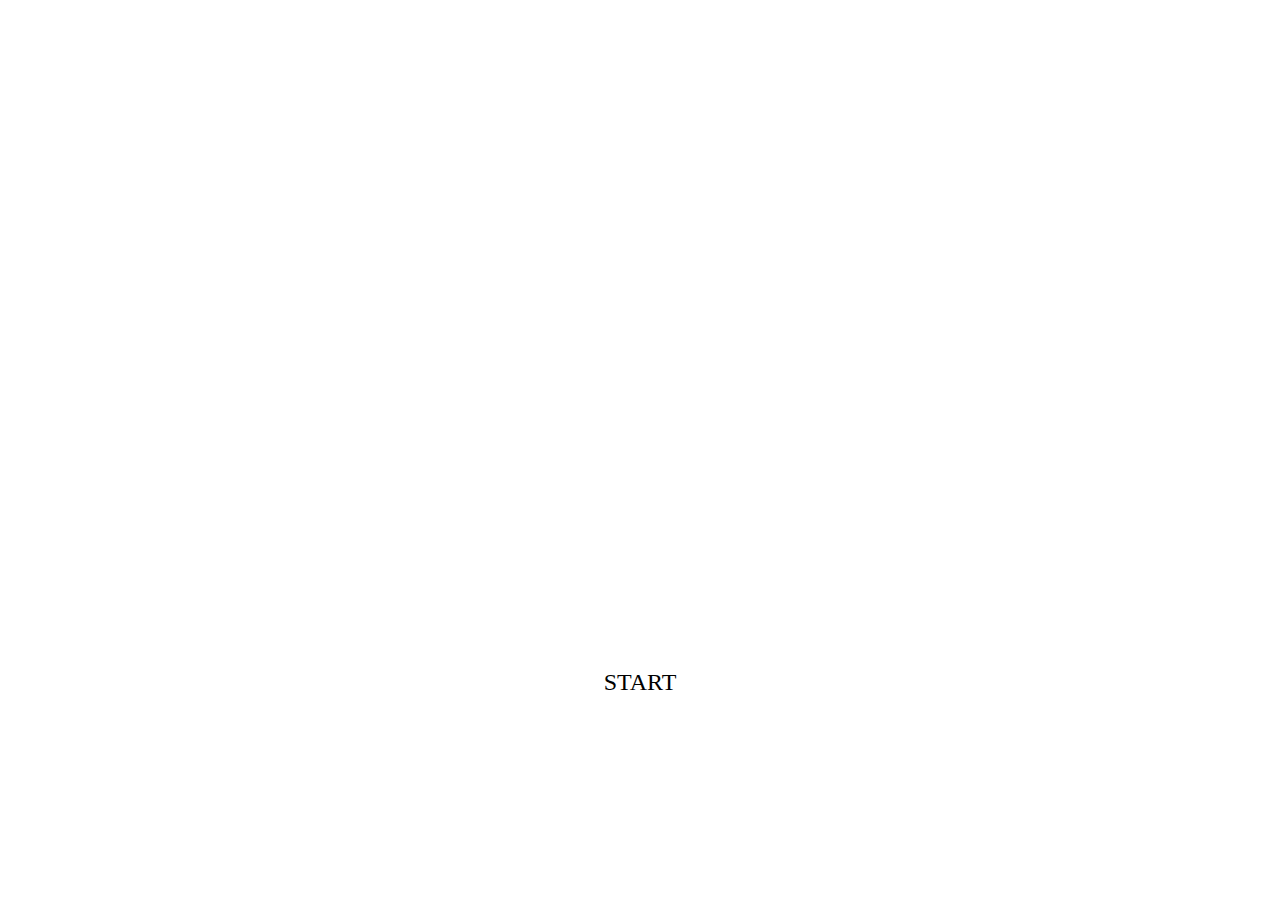
==== index.html @ f4305849 "imprint: attribution" ====
<!DOCTYPE html>
<html lang="de" translate="no">

<head>
    <meta charset="UTF-8">
    <meta name="viewport" content="width=device-width, initial-scale=1.0">
    <title>El Pollo Loco</title>

    <link rel="stylesheet" href="./style.css">
    <link rel="stylesheet" href="./style2.css">

    <link rel="shortcut icon" href="./img/3_enemies_chicken/chicken_normal/1_walk/2_w.png" type="image/x-icon">

    <script src="./models/drawable-object.class.js"></script>
    <script src="./models/movable-object.class.js"></script>
    <script src="./models/level.class.js"></script>
    <script src="./models/character.class.js"></script>
    <script src="./models/enemy.class.js"></script>
    <script src="./models/enemy-small.class.js"></script>
    <script src="./models/enemy-big.class.js"></script>
    <script src="./models/clouds.class.js"></script>
    <script src="./models/keyboard.class.js"></script>
    <script src="./models/background-object.class.js"></script>
    <script src="./models/endboss.class.js"></script>
    <script src="./models/status-bar.class.js"></script>
    <script src="./models/health-bar.class.js"></script>
    <script src="./models/coins-bar.class.js"></script>
    <script src="./models/bottle-bar.class.js"></script>
    <script src="./models/endboss-bar.class.js"></script>
    <script src="./models/throwable-object.class.js"></script>

    <script src="./models/collectable.class.js"></script>
    <script src="./models/bottle.class.js"></script>
    <script src="./models/coin.class.js"></script>

    <script src="./levels/level1.js"></script>
    <script src="./models/world.class.js"></script>
    <script src="./js/script.js"></script>

</head>

<body>

    <main>

        <canvas id="canvas" width="720" height="480"></canvas>

        <img id="startscreen" src="./img/9_intro_outro_screens/start/startscreen_1.png" alt="" class="overlay d-none">

        <div id="button-start">
            <div onclick="startGame()" class="button">
                <span id="button-start-label" class="pos-absolute">START</span>
                <img src="./img/10_additional/Bar_002.png" alt="">
            </div>
        </div>

        <div id="hud-top">

            <img id="button-mute-music" onclick="muteMusic(true)" class="hud-button"
                src="./img/10_additional/hud/button_mute.png" alt="">
            <img id="button-unmute-music" onclick="muteMusic(false)" class="hud-button d-none"
                src="./img/10_additional/hud/button_unmute.png" alt="">

            <img id="button-show-help" onclick="toggleHelpOverlay()" class="hud-button"
                src="./img/10_additional/hud/button_help.png" alt="">
            <img id="button-hide-help" onclick="toggleHelpOverlay()" class="hud-button d-none"
                src="./img/10_additional/hud/button_close.png" alt="">

            <img id="button-show-imprint" onclick="toggleImprintOverlay()" class="hud-button"
                src="./img/10_additional/hud/button_imprint.png" alt="">
            <img id="button-hide-imprint" onclick="toggleImprintOverlay()" class="hud-button d-none"
                src="./img/10_additional/hud/button_close.png" alt="">

        </div>

        <div id="hud-bottom">
            <div>
                <img id="button-left" class="hud-button" src="./img/10_additional/hud/button_left.png" alt="">
                <img id="button-right" class="hud-button" src="./img/10_additional/hud/button_right.png" alt="">
            </div>

            <div>
                <img id="button-space" class="hud-button" src="./img/10_additional/hud/button_jump.png" alt="">
                <img id="button-d" class="hud-button" src="./img/10_additional/hud/button_throw.png" alt="">
            </div>
        </div>

        <div id="help-overlay" class="overlay bg-darkened d-none">

            <div class="flex-row centered gap-32">
                <div>
                    <img class="help-img" src="./img/10_additional/arrow_left_key.png" alt="">
                    <img class="help-img mirrored" src="./img/10_additional/help-img/W-22_cropped.png" alt="">
                </div>

                <div>
                    <img class="help-img" src="./img/10_additional/help-img/W-22_cropped.png" alt="">
                    <img class="help-img" src="./img/10_additional/arrow_right_key.png" alt="">
                </div>
            </div>

            <div class="flex-row centered gap-32">

                <div>
                    <img class="help-img" src="./img/10_additional/space_key.png" alt="">
                    <img class="help-img" src="./img/10_additional/help-img/J-36_cropped.png" alt="">
                </div>

                <div>
                    <img class="help-img" src="./img/10_additional/d_key.png" alt="">
                    <img class="help-img" src="./img/10_additional/help-img/salsa_bottle_cropped.png" alt="">
                </div>
            </div>

        </div>

        <div id="imprint-overlay" class="overlay bg-darkened d-none">

            <a href="./imprint.html" class="button">
                <span class="pos-absolute">IMPRESSUM</span>
                <img src="./img/10_additional/Bar_002.png" alt="">
            </a>

            <a href="./data-protection.html" class="button">
                <span class="pos-absolute">DATENSCHUTZ</span>
                <img src="./img/10_additional/Bar_002.png" alt="">
            </a>

        </div>

        <img id="game-over-img" class="endscreen d-none" src="./img/9_intro_outro_screens/game_over/game over.png"
            alt="">

        <div id="endscreen-game-won" class="endscreen bg-darkened d-none">
            YOU WON!
            <span id="game-won-statistics-coins"></span>
        </div>




    </main>

</body>

</html>
---- style.css ----
/*-------------
fonts
-------------*/
@font-face {
    font-family: Rio Grande;
    src: url('./fonts/RioGrande.ttf');
}

@font-face {
    font-family: Roboto;
    src: url('./fonts/Roboto-Regular.ttf');
}

/*-------------
imprint-pages
-------------*/
.imprint {
    font-family: 'Roboto';
    display: block;
    height: unset;
    width: unset;
}

.bg-opacity {
    background-color: rgba(255, 255, 255, 0.85);
    height: 100%;
    min-height: calc(100vh - 64px);
    padding: 32px;
}

.imprint-headline {
    font-family: 'Roboto';
    text-shadow: none;
    text-decoration: none;
    color: unset;
}


/*-------------
js utilities
-------------*/
.d-none {
    display: none !important;
}

.mirrored {
    -webkit-transform: scaleX(-1);
    transform: scaleX(-1);
}


/*-------------
individual elements top -> down
-------------*/
body {
    display: flex;
    flex-direction: column;
    align-items: center;
    justify-content: center;
    height: 100vh;
    width: 100vw;
    font-family: 'Rio Grande';
    margin: 0;

    background: url('./img/10_additional/body_bg.png') no-repeat center center fixed;
    -webkit-background-size: cover;
    -moz-background-size: cover;
    -o-background-size: cover;
    background-size: cover;
}

main {
    position: relative;
    height: 480px;
    width: 720px;
}

canvas {
    background-color: white;
    width: 100%;
    height: 100%;
}

#startscreen {
    z-index: 12;
}

#button-start {
    z-index: 14;
    position: absolute;
    bottom: 0;
    left: 0;
    right: 0;
    font-size: 24px;
    display: flex;
    justify-content: center;
    padding-bottom: 8px;
}

#button-start div {
    position: relative;
    display: flex;
    justify-content: center;
    align-items: center;
}

#hud-top {
    position: absolute;
    top: 0;
    right: 0;
    padding: 8px;
    z-index: 9;
}

#hud-bottom {
    position: absolute;
    bottom: 0;
    left: 0;
    right: 0;
    padding: 8px;
    display: flex;
    justify-content: space-between;
    z-index: 10;
}

#imprint-overlay {
    z-index: 3;
    display: flex;
    justify-content: center;
    align-items: flex-start;
    padding-top: 130px;
    height: calc(100% - 130px);
    gap: 24px;
}

#imprint-overlay a {
    color: unset;
    text-decoration: none;
    position: relative;
    display: flex;
    justify-content: center;
    align-items: center;
    text-align: center;
}

#help-overlay {
    padding-top: 130px;
    height: calc(100% - 130px);
}








#endscreen-game-won {
    display: flex;
    flex-direction: column;
    align-items: center;
    justify-content: center;
    font-size: 48px;
    color: #FEAC00;
}






/*-------------
non-positioning-properties
-------------*/

h1 {
    font-family: 'Rio Grande', serif;
    text-shadow: 4px 2px 2px rgba(0, 0, 0, 0.3);
}



#game-won-statistics-coins {
    font-size: 24px;
    color: black;
}

.bg-darkened {
    background-color: rgba(0, 0, 0, 0.3);
}




/*-------------
interactivity
-------------*/

.button:hover {
    filter: brightness(80%);
    cursor: pointer;
}

.button:active {
    filter: brightness(60%);
}

.hud-button:hover {
    filter: brightness(80%);
    cursor: pointer;
}

.hud-button:active {
    filter: brightness(60%);
}
---- style2.css ----
/*-------------
positioning-classes
-------------*/

.overlay {
    position: absolute;
    top: 0;
    left: 0;
    width: 100%;
    height: 100%;
}

.button img {
    width: 120px;
}

.pos-absolute {
    position: absolute;
}




.centered-buttons {
    position: absolute;
    left: 0;
    right: 0;

    gap: 16px;
}

.centered-buttons img {
    width: 120px;
}

.centered-buttons div {
    position: absolute;
    display: flex;
    justify-content: center;
    align-items: center;
    font-size: 16px;
}





.flex-row {
    display: flex;
}


.help-img {
    height: 60px;
}

.centered {
    justify-content: center;
}

.gap-32 {
    gap: 32px;
}

.text-centered {
    text-align: center;
}



.hud-button {
    width: 40px;
}

.endscreen {
    position: absolute;
    top: 0;
    left: 0;
    width: 100%;
    height: 100%;
    z-index: 13;
}

@media only screen and (max-width: 720px) {

    main {
        width: 100%;
        height: auto;
    }

    .hud-button {
        width: 6vw;
    }

    .button img {
        width: 22vw;
    }

    .button span {
        font-size: 3vw;
    }

    #button-start span {
        font-size: 4vw;
    }

    #imprint-overlay {
        padding-top: 18vw;
        height: calc(100% - 18vw);
    }

    #help-overlay {
        padding-top: 18vw;
        height: calc(100% - 18vw);
    }

    .help-img {
        height: 8vw;
    }





    .endscreen {
        width: 100%;
        height: 67vw;
    }
}

@media only screen and (max-height: 480px) {

    main {
        height: 100%;
        width: auto;
    }
}
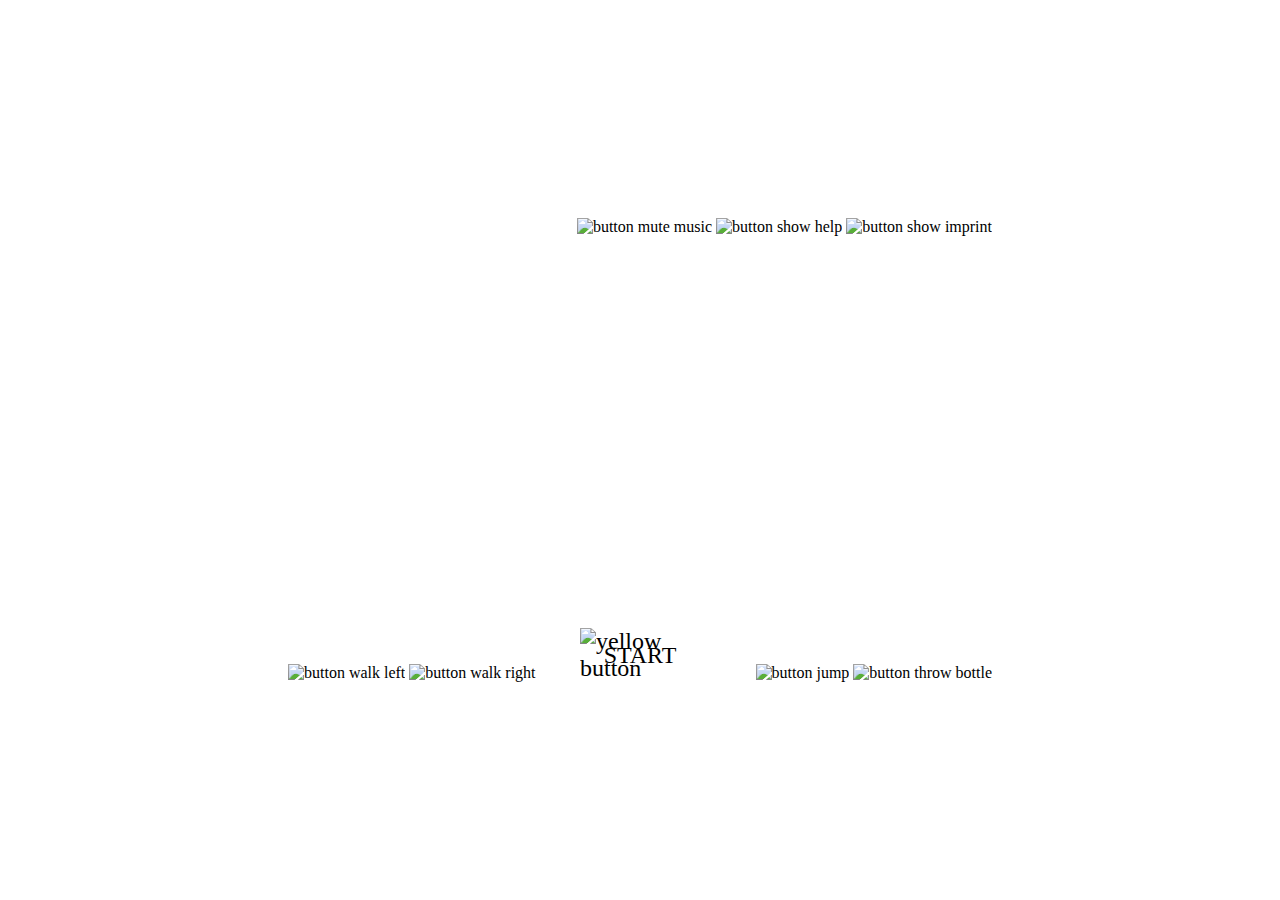
==== commit 210cc452: "alt-tags clean code improvements" ====
--- a/index.html
+++ b/index.html
@@ -45,43 +45,43 @@
 
         <canvas id="canvas" width="720" height="480"></canvas>
 
-        <img id="startscreen" src="./img/9_intro_outro_screens/start/startscreen_1.png" alt="" class="overlay d-none">
+        <img id="startscreen" src="./img/9_intro_outro_screens/start/startscreen_1.png" alt="startscreen background" class="overlay d-none">
 
         <div id="button-start">
             <div onclick="startGame()" class="button">
                 <span id="button-start-label" class="pos-absolute">START</span>
-                <img src="./img/10_additional/Bar_002.png" alt="">
+                <img src="./img/10_additional/Bar_002.png" alt="yellow button">
             </div>
         </div>
 
         <div id="hud-top">
 
             <img id="button-mute-music" onclick="muteMusic(true)" class="hud-button"
-                src="./img/10_additional/hud/button_mute.png" alt="">
+                src="./img/10_additional/hud/button_mute.png" alt="button mute music">
             <img id="button-unmute-music" onclick="muteMusic(false)" class="hud-button d-none"
-                src="./img/10_additional/hud/button_unmute.png" alt="">
+                src="./img/10_additional/hud/button_unmute.png" alt="button unmute music">
 
             <img id="button-show-help" onclick="toggleHelpOverlay()" class="hud-button"
-                src="./img/10_additional/hud/button_help.png" alt="">
+                src="./img/10_additional/hud/button_help.png" alt="button show help">
             <img id="button-hide-help" onclick="toggleHelpOverlay()" class="hud-button d-none"
-                src="./img/10_additional/hud/button_close.png" alt="">
+                src="./img/10_additional/hud/button_close.png" alt="button hide help">
 
             <img id="button-show-imprint" onclick="toggleImprintOverlay()" class="hud-button"
-                src="./img/10_additional/hud/button_imprint.png" alt="">
+                src="./img/10_additional/hud/button_imprint.png" alt="button show imprint">
             <img id="button-hide-imprint" onclick="toggleImprintOverlay()" class="hud-button d-none"
-                src="./img/10_additional/hud/button_close.png" alt="">
+                src="./img/10_additional/hud/button_close.png" alt="button hide imprint">
 
         </div>
 
         <div id="hud-bottom">
             <div>
-                <img id="button-left" class="hud-button" src="./img/10_additional/hud/button_left.png" alt="">
-                <img id="button-right" class="hud-button" src="./img/10_additional/hud/button_right.png" alt="">
+                <img id="button-left" class="hud-button" src="./img/10_additional/hud/button_left.png" alt="button walk left">
+                <img id="button-right" class="hud-button" src="./img/10_additional/hud/button_right.png" alt="button walk right">
             </div>
 
             <div>
-                <img id="button-space" class="hud-button" src="./img/10_additional/hud/button_jump.png" alt="">
-                <img id="button-d" class="hud-button" src="./img/10_additional/hud/button_throw.png" alt="">
+                <img id="button-space" class="hud-button" src="./img/10_additional/hud/button_jump.png" alt="button jump">
+                <img id="button-d" class="hud-button" src="./img/10_additional/hud/button_throw.png" alt="button throw bottle">
             </div>
         </div>
 
@@ -89,26 +89,26 @@
 
             <div class="flex-row centered gap-32">
                 <div>
-                    <img class="help-img" src="./img/10_additional/arrow_left_key.png" alt="">
-                    <img class="help-img mirrored" src="./img/10_additional/help-img/W-22_cropped.png" alt="">
+                    <img class="help-img" src="./img/10_additional/arrow_left_key.png" alt="keyboard key arrow left">
+                    <img class="help-img mirrored" src="./img/10_additional/help-img/W-22_cropped.png" alt="character walk left">
                 </div>
 
                 <div>
-                    <img class="help-img" src="./img/10_additional/help-img/W-22_cropped.png" alt="">
-                    <img class="help-img" src="./img/10_additional/arrow_right_key.png" alt="">
+                    <img class="help-img" src="./img/10_additional/help-img/W-22_cropped.png" alt="character walk right">
+                    <img class="help-img" src="./img/10_additional/arrow_right_key.png" alt="keyboard key arrow right">
                 </div>
             </div>
 
             <div class="flex-row centered gap-32">
 
                 <div>
-                    <img class="help-img" src="./img/10_additional/space_key.png" alt="">
-                    <img class="help-img" src="./img/10_additional/help-img/J-36_cropped.png" alt="">
+                    <img class="help-img" src="./img/10_additional/space_key.png" alt="keyboard key spacebar">
+                    <img class="help-img" src="./img/10_additional/help-img/J-36_cropped.png" alt="character jump">
                 </div>
 
                 <div>
-                    <img class="help-img" src="./img/10_additional/d_key.png" alt="">
-                    <img class="help-img" src="./img/10_additional/help-img/salsa_bottle_cropped.png" alt="">
+                    <img class="help-img" src="./img/10_additional/d_key.png" alt="keyboard key d">
+                    <img class="help-img" src="./img/10_additional/help-img/salsa_bottle_cropped.png" alt="throwable salsa bottle">
                 </div>
             </div>
 
@@ -118,18 +118,18 @@
 
             <a href="./imprint.html" class="button">
                 <span class="pos-absolute">IMPRESSUM</span>
-                <img src="./img/10_additional/Bar_002.png" alt="">
+                <img src="./img/10_additional/Bar_002.png" alt="yellow button">
             </a>
 
             <a href="./data-protection.html" class="button">
                 <span class="pos-absolute">DATENSCHUTZ</span>
-                <img src="./img/10_additional/Bar_002.png" alt="">
+                <img src="./img/10_additional/Bar_002.png" alt="yellow button">
             </a>
 
         </div>
 
         <img id="game-over-img" class="endscreen d-none" src="./img/9_intro_outro_screens/game_over/game over.png"
-            alt="">
+            alt="game over screen">
 
         <div id="endscreen-game-won" class="endscreen bg-darkened d-none">
             YOU WON!
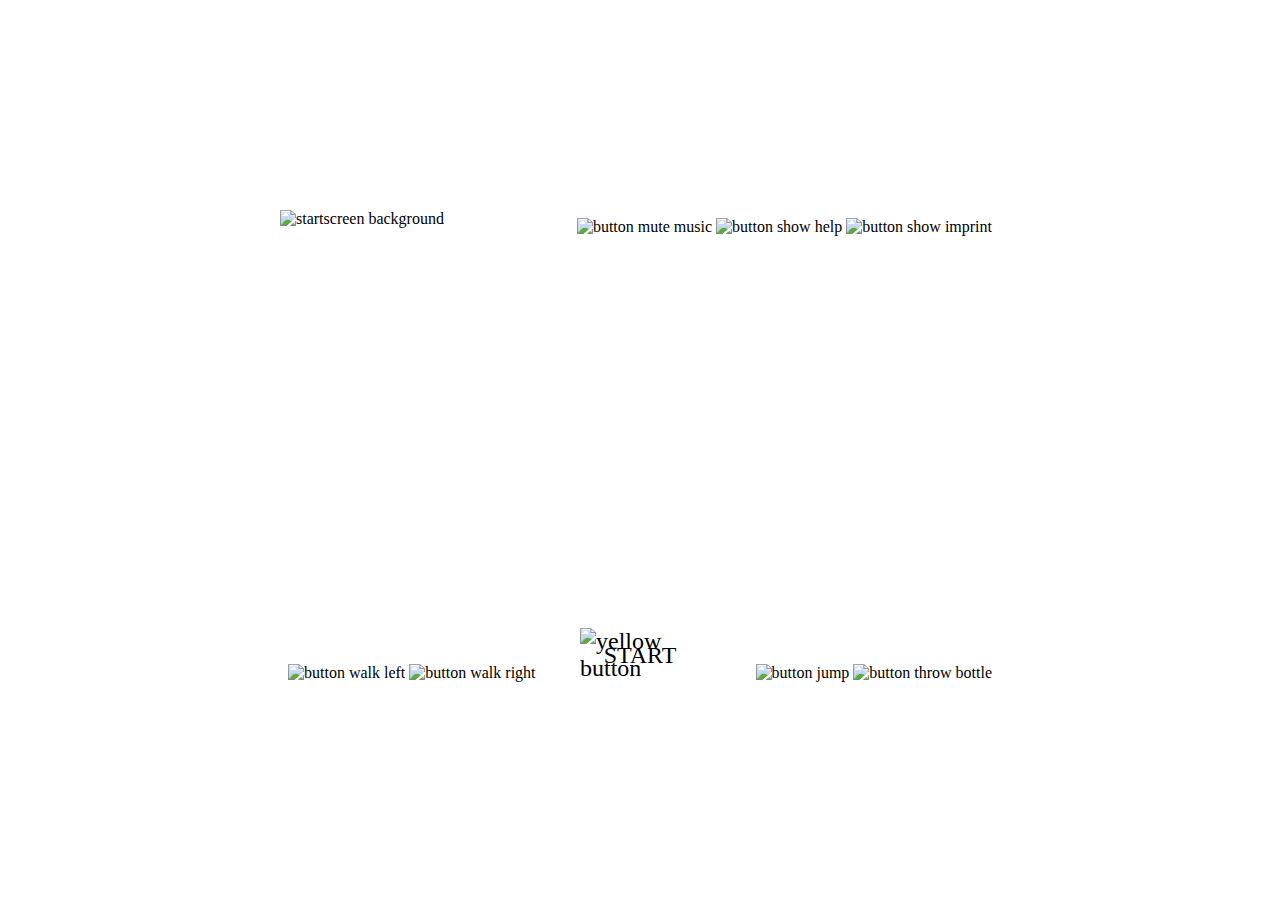
==== commit 7845d491: "mobile controls improvement" ====
--- a/index.html
+++ b/index.html
@@ -39,26 +39,27 @@
 
 </head>
 
-<body>
+<body onload="init()" class="user-select-none">
 
-    <main>
+    <main id="main">
 
         <canvas id="canvas" width="720" height="480"></canvas>
 
-        <img id="startscreen" src="./img/9_intro_outro_screens/start/startscreen_1.png" alt="startscreen background" class="overlay d-none">
+        <img id="startscreen" src="./img/9_intro_outro_screens/start/startscreen_1.png" alt="startscreen background"
+            class="overlay">
 
-        <div id="button-start">
-            <div onclick="startGame()" class="button">
-                <span id="button-start-label" class="pos-absolute">START</span>
+        <div id="start">
+            <div id ="start-button" onclick="startGame()" class="button fade-in">
+                <span id="start-button-label" class="pos-absolute">START</span>
                 <img src="./img/10_additional/Bar_002.png" alt="yellow button">
             </div>
         </div>
 
         <div id="hud-top">
 
-            <img id="button-mute-music" onclick="muteMusic(true)" class="hud-button"
+            <img id="button-mute-music" onclick="toggleMusic()" class="hud-button"
                 src="./img/10_additional/hud/button_mute.png" alt="button mute music">
-            <img id="button-unmute-music" onclick="muteMusic(false)" class="hud-button d-none"
+            <img id="button-unmute-music" onclick="toggleMusic()" class="hud-button d-none"
                 src="./img/10_additional/hud/button_unmute.png" alt="button unmute music">
 
             <img id="button-show-help" onclick="toggleHelpOverlay()" class="hud-button"
@@ -66,9 +67,9 @@
             <img id="button-hide-help" onclick="toggleHelpOverlay()" class="hud-button d-none"
                 src="./img/10_additional/hud/button_close.png" alt="button hide help">
 
-            <img id="button-show-imprint" onclick="toggleImprintOverlay()" class="hud-button"
+            <img id="button-show-info" onclick="toggleImprintOverlay()" class="hud-button"
                 src="./img/10_additional/hud/button_imprint.png" alt="button show imprint">
-            <img id="button-hide-imprint" onclick="toggleImprintOverlay()" class="hud-button d-none"
+            <img id="button-hide-info" onclick="toggleImprintOverlay()" class="hud-button d-none"
                 src="./img/10_additional/hud/button_close.png" alt="button hide imprint">
 
         </div>
@@ -76,12 +77,15 @@
         <div id="hud-bottom">
             <div>
                 <img id="button-left" class="hud-button" src="./img/10_additional/hud/button_left.png" alt="button walk left">
-                <img id="button-right" class="hud-button" src="./img/10_additional/hud/button_right.png" alt="button walk right">
+                <img id="button-right" class="hud-button" src="./img/10_additional/hud/button_right.png"
+                    alt="button walk right">
             </div>
 
             <div>
-                <img id="button-space" class="hud-button" src="./img/10_additional/hud/button_jump.png" alt="button jump">
-                <img id="button-d" class="hud-button" src="./img/10_additional/hud/button_throw.png" alt="button throw bottle">
+                <img id="button-space" class="hud-button" src="./img/10_additional/hud/button_jump.png"
+                    alt="button jump">
+                <img id="button-d" class="hud-button" src="./img/10_additional/hud/button_throw.png"
+                    alt="button throw bottle">
             </div>
         </div>
 
@@ -90,11 +94,13 @@
             <div class="flex-row centered gap-32">
                 <div>
                     <img class="help-img" src="./img/10_additional/arrow_left_key.png" alt="keyboard key arrow left">
-                    <img class="help-img mirrored" src="./img/10_additional/help-img/W-22_cropped.png" alt="character walk left">
+                    <img class="help-img mirrored" src="./img/10_additional/help-img/W-22_cropped.png"
+                        alt="character walk left">
                 </div>
 
                 <div>
-                    <img class="help-img" src="./img/10_additional/help-img/W-22_cropped.png" alt="character walk right">
+                    <img class="help-img" src="./img/10_additional/help-img/W-22_cropped.png"
+                        alt="character walk right">
                     <img class="help-img" src="./img/10_additional/arrow_right_key.png" alt="keyboard key arrow right">
                 </div>
             </div>
@@ -108,7 +114,8 @@
 
                 <div>
                     <img class="help-img" src="./img/10_additional/d_key.png" alt="keyboard key d">
-                    <img class="help-img" src="./img/10_additional/help-img/salsa_bottle_cropped.png" alt="throwable salsa bottle">
+                    <img class="help-img" src="./img/10_additional/help-img/salsa_bottle_cropped.png"
+                        alt="throwable salsa bottle">
                 </div>
             </div>
 
@@ -116,25 +123,30 @@
 
         <div id="imprint-overlay" class="overlay bg-darkened d-none">
 
-            <a href="./imprint.html" class="button">
+            <a id="button-imprint" href="./imprint.html" class="button">
                 <span class="pos-absolute">IMPRESSUM</span>
                 <img src="./img/10_additional/Bar_002.png" alt="yellow button">
             </a>
 
-            <a href="./data-protection.html" class="button">
+            <a id="button-data-protection" href="./data-protection.html" class="button">
                 <span class="pos-absolute">DATENSCHUTZ</span>
                 <img src="./img/10_additional/Bar_002.png" alt="yellow button">
             </a>
 
         </div>
 
-        <img id="game-over-img" class="endscreen d-none" src="./img/9_intro_outro_screens/game_over/game over.png"
+
+        <img id="endscreen-game-over" class="endscreen fade-in d-none" src="./img/9_intro_outro_screens/game_over/game over.png"
             alt="game over screen">
 
-        <div id="endscreen-game-won" class="endscreen bg-darkened d-none">
-            YOU WON!
+        <img id="confetti" class="overlay bg-darkened d-none" src="./img/10_additional/confetti.gif" alt="">
+
+        <div id="endscreen-game-won" class="endscreen d-none fade-in">
+            LEVEL COMPLETE!
             <span id="game-won-statistics-coins"></span>
         </div>
+
+
 
 
 
--- a/style.css
+++ b/style.css
@@ -1,3 +1,21 @@
+.fade-in {
+    animation: fade-in 0.2s;
+}
+
+@keyframes fade-in {
+    0% {
+        opacity: 0;
+    }
+
+    100% {
+        opacity: 1;
+    }
+}
+
+.fade-in {
+    opacity: 1;
+}
+
 /*-------------
 fonts
 -------------*/
@@ -73,6 +91,7 @@
     position: relative;
     height: 480px;
     width: 720px;
+    touch-action: none;
 }
 
 canvas {
@@ -85,8 +104,8 @@
     z-index: 12;
 }
 
-#button-start {
-    z-index: 14;
+#start {
+    z-index: 16;
     position: absolute;
     bottom: 0;
     left: 0;
@@ -97,7 +116,7 @@
     padding-bottom: 8px;
 }
 
-#button-start div {
+#start div {
     position: relative;
     display: flex;
     justify-content: center;
@@ -161,7 +180,8 @@
     align-items: center;
     justify-content: center;
     font-size: 48px;
-    color: #FEAC00;
+    color: black;
+    text-shadow: 2px 2px #FEAC00;
 }
 
 
@@ -182,11 +202,24 @@
 
 #game-won-statistics-coins {
     font-size: 24px;
-    color: black;
 }
 
 .bg-darkened {
-    background-color: rgba(0, 0, 0, 0.3);
+    background-color: rgba(0, 0, 0, 0.2);
+}
+
+#confetti {
+    z-index: 12;
+}
+
+.user-select-none {
+    -webkit-touch-callout: none;
+    -webkit-user-select: none;
+    -khtml-user-select: none;
+    -moz-user-select: none;
+    -ms-user-select: none;
+    user-select: none;
+    -webkit-tap-highlight-color: rgba(0, 0, 0, 0);
 }
 
 
@@ -196,20 +229,33 @@
 interactivity
 -------------*/
 
-.button:hover {
-    filter: brightness(80%);
-    cursor: pointer;
-}
-
-.button:active {
-    filter: brightness(60%);
-}
-
-.hud-button:hover {
-    filter: brightness(80%);
-    cursor: pointer;
-}
-
-.hud-button:active {
-    filter: brightness(60%);
+
+@media (hover: hover) {
+
+    .button:hover {
+        filter: brightness(80%);
+        cursor: pointer;
+    }
+
+    .hud-button:hover {
+        filter: brightness(80%);
+        cursor: pointer;
+    }
+
+    .hud-button:active {
+        filter: brightness(60%);
+    }
+
+    .button:active {
+        filter: brightness(60%);
+    }
+}
+
+
+
+@media (hover: none) {
+
+    .active {
+        filter: brightness(60%) !important;
+    }
 }--- a/style2.css
+++ b/style2.css
@@ -100,7 +100,7 @@
         font-size: 3vw;
     }
 
-    #button-start span {
+    #start span {
         font-size: 4vw;
     }
 
